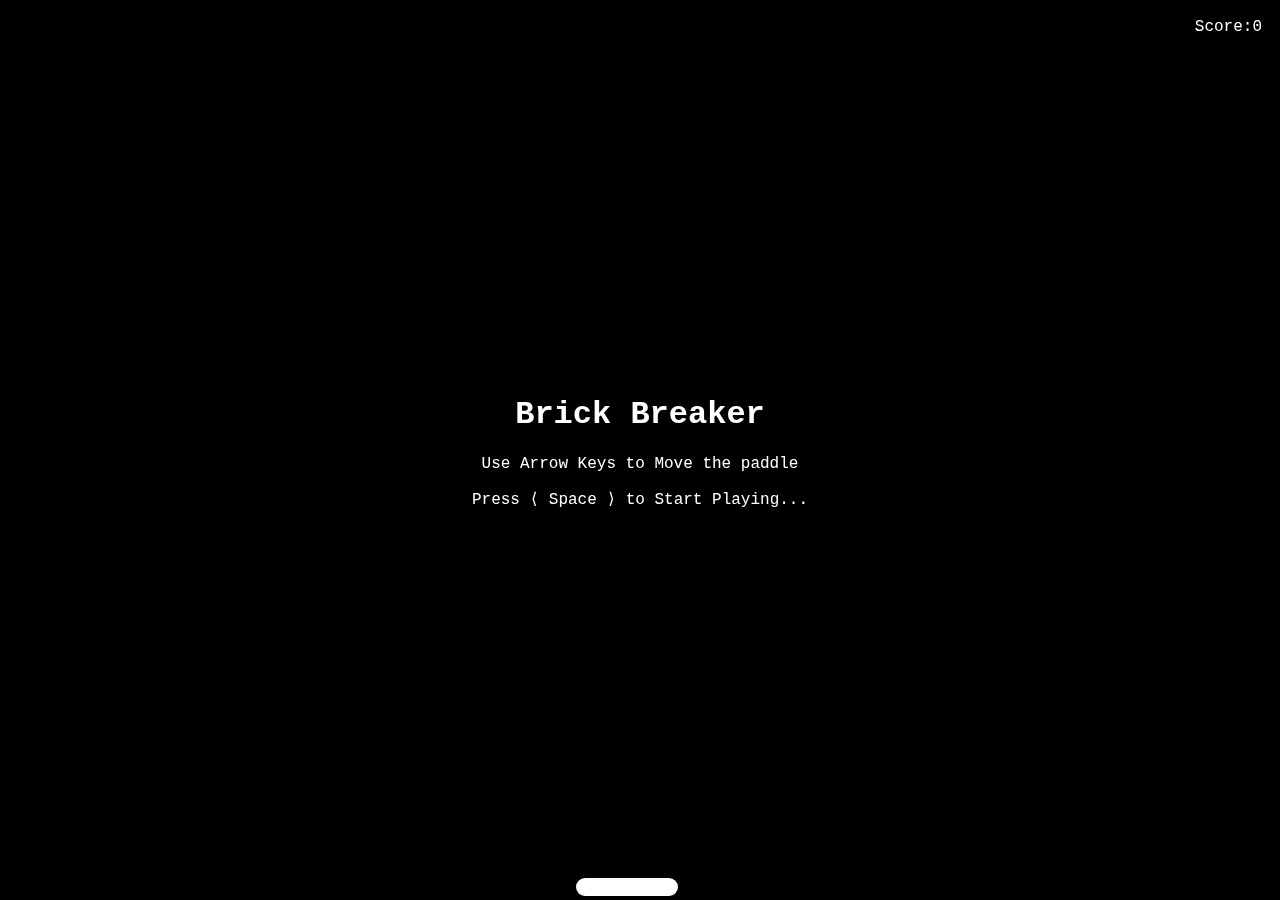
==== index.html @ bb809943 "Built Basic Game Logic" ====
<!DOCTYPE html>
<html lang="en">
  <head>
    <meta charset="UTF-8" />
    <meta http-equiv="X-UA-Compatible" content="IE=edge" />
    <meta name="viewport" content="width=device-width, initial-scale=1.0" />
    <link rel="stylesheet" href="styles.css" />
    <title>Brick Breaker</title>
  </head>
  <body>
    <main id="app">
      <div class="overlay" id="info" style="display: block">
        <h1>Brick Breaker</h1>
        <p>Use Arrow Keys to Move the paddle</p>
        <p>Press &langle; Space &rangle; to Start Playing...</p>
      </div>
      <div class="overlay" id="gameOver">
        <h1>Game Over</h1>
      </div>
      <div class="overlay" id="scoreBoard">
        <p style="margin: 0">Score:<span id="ScoreVal">0</span></p>
      </div>
      <div class="overlay" id="timer"></div>
      <table class="bricks"></table>
      <div class="ball"></div>
      <div class="paddle"></div>
    </main>
    <script src="script.js"></script>
  </body>
</html>
---- styles.css ----
body {
  background-color: black;
  margin: 0;
  padding: 0;
  overflow: hidden;
  color: white;
  font-family: "Courier New", Courier, monospace;
}

.paddle {
  position: fixed;
  bottom: 0;
  margin-bottom: 0.5vmin;
  background-color: white;
  border-radius: 1vmin;
  width: 8vw;
  min-height: 12px;
  height: 2vmin;
}

.ball {
  display: none;
  background-color: white;
  border-radius: 50%;
  position: fixed;
  min-width: 10px;
  min-height: 10px;
  width: 1.75vmin;
  height: 1.75vmin;
  transform: translateX(-50%) translateY(-50%);
}

.overlay {
  display: none;
  text-align: center;
  background: black;
  position: fixed;
  top: 50%;
  left: 50%;
  transform: translateX(-50%) translateY(-50%);
  z-index: 5;
}

#scoreBoard {
  transform: none;
  top: 0;
  left: auto;
  right: 0 !important;
  margin: 2vmin;
  display: block;
  z-index: 10;
}

.bricks {
  position: relative;
  margin: 10vh auto;
  width: 80vw;
  height: 50vh;
  /* border: 1px solid white; */
}

#timer {
  top: 75vh;
  font-size: 15vmin;
}

.brick {
  /* background: linear-gradient(45deg, green, black, blue); */
  /* box-shadow: inset 0 0 10px 10px #00820090;
  background: #00ff00; */
  margin: 0;
  border: 1px solid white;
}

.hit {
  background: none !important;
  box-shadow: none !important;
  border: 1px solid transparent;
}

@media screen and (max-width: 600px) {
  .paddle {
    width: 20vw;
  }
}
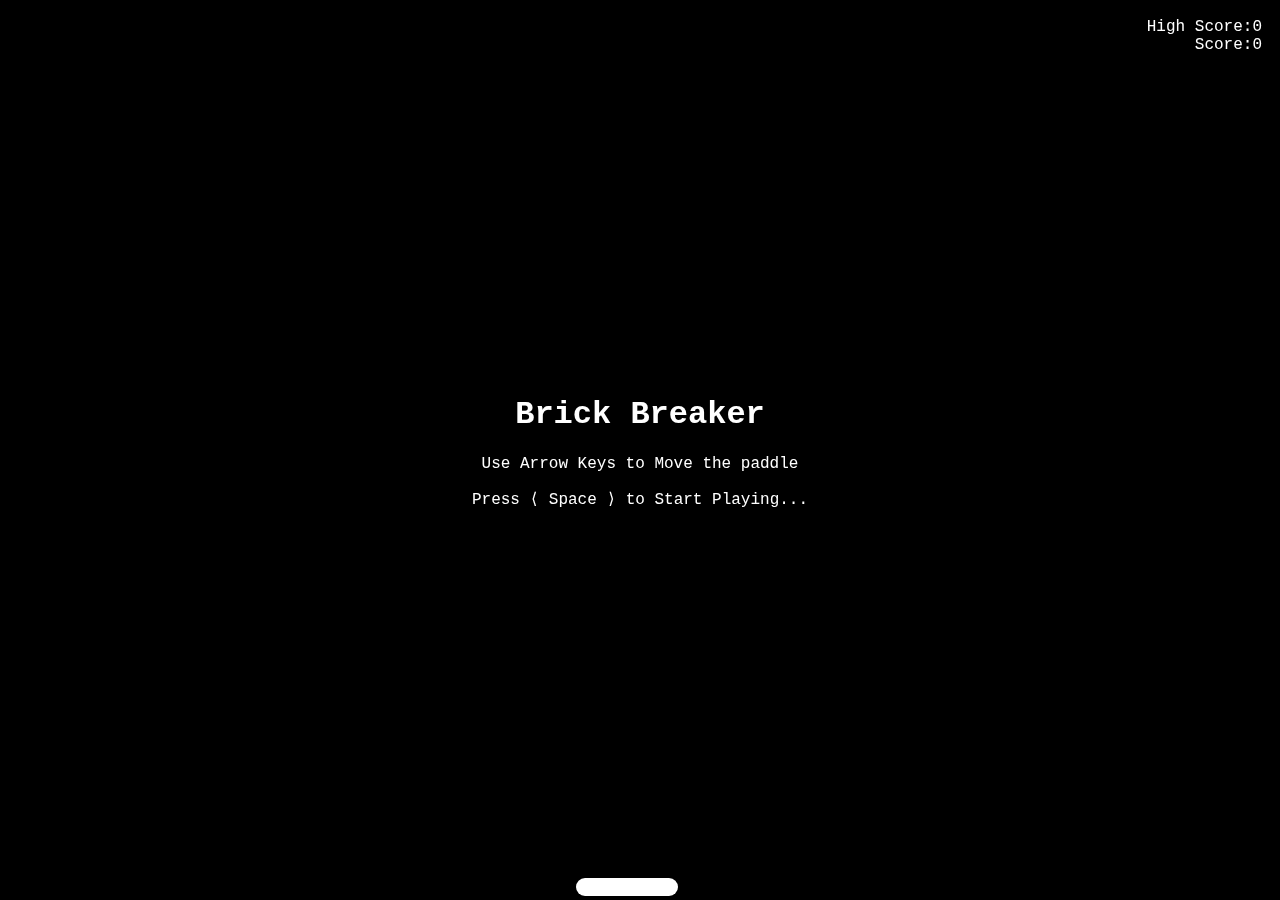
==== commit 37fa633b: "Add CSS Animation to Bricks :sparkle:" ====
--- a/index.html
+++ b/index.html
@@ -18,7 +18,8 @@
         <h1>Game Over</h1>
       </div>
       <div class="overlay" id="scoreBoard">
-        <p style="margin: 0">Score:<span id="ScoreVal">0</span></p>
+        <p style="margin: 0">High Score:<span id="highScoreVal">0</span></p>
+        <p style="margin: 0">Score:<span id="scoreVal">0</span></p>
       </div>
       <div class="overlay" id="timer"></div>
       <table class="bricks"></table>
--- a/styles.css
+++ b/styles.css
@@ -42,11 +42,12 @@
 }
 
 #scoreBoard {
+  text-align: end;
   transform: none;
   top: 0;
   left: auto;
+  margin: 2vmin;
   right: 0 !important;
-  margin: 2vmin;
   display: block;
   z-index: 10;
 }
@@ -78,6 +79,23 @@
   border: 1px solid transparent;
 }
 
+.toShrink {
+  width: -webkit-fill-available;
+  height: -webkit-fill-available;
+  background: inherit;
+  transform: scale(0);
+  animation: shrink 1s linear;
+}
+
+@keyframes shrink {
+  from {
+    transform: scale(1);
+  }
+  to {
+    transform: scale(0);
+  }
+}
+
 @media screen and (max-width: 600px) {
   .paddle {
     width: 20vw;
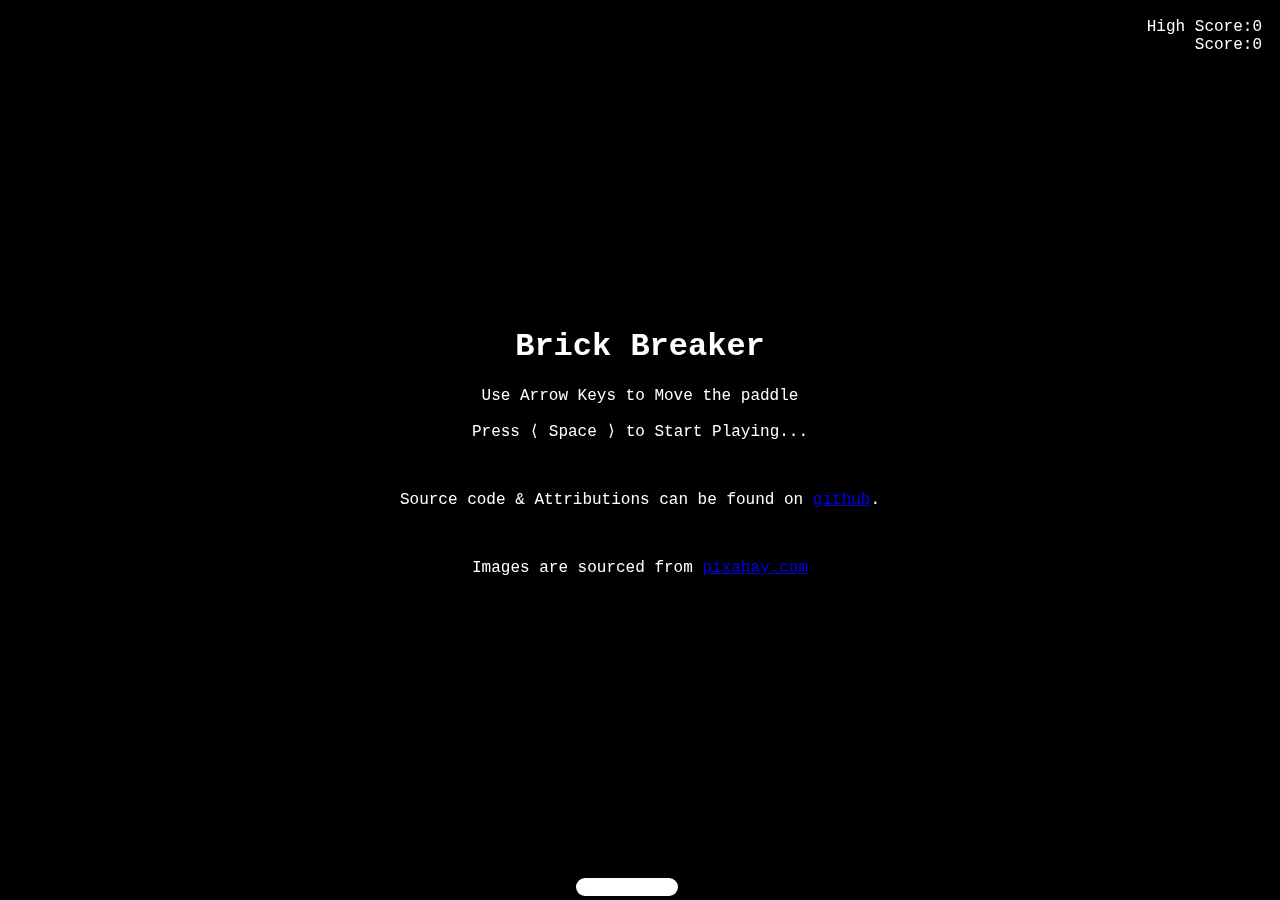
==== commit cba67e9d: "Added Power Ups :sparkle:" ====
--- a/index.html
+++ b/index.html
@@ -4,28 +4,11 @@
     <meta charset="UTF-8" />
     <meta http-equiv="X-UA-Compatible" content="IE=edge" />
     <meta name="viewport" content="width=device-width, initial-scale=1.0" />
-    <link rel="stylesheet" href="styles.css" />
     <title>Brick Breaker</title>
   </head>
   <body>
-    <main id="app">
-      <div class="overlay" id="info" style="display: block">
-        <h1>Brick Breaker</h1>
-        <p>Use Arrow Keys to Move the paddle</p>
-        <p>Press &langle; Space &rangle; to Start Playing...</p>
-      </div>
-      <div class="overlay" id="gameOver">
-        <h1>Game Over</h1>
-      </div>
-      <div class="overlay" id="scoreBoard">
-        <p style="margin: 0">High Score:<span id="highScoreVal">0</span></p>
-        <p style="margin: 0">Score:<span id="scoreVal">0</span></p>
-      </div>
-      <div class="overlay" id="timer"></div>
-      <table class="bricks"></table>
-      <div class="ball"></div>
-      <div class="paddle"></div>
-    </main>
-    <script src="script.js"></script>
+    <script>
+      window.location.href = "/v2/";
+    </script>
   </body>
 </html>
